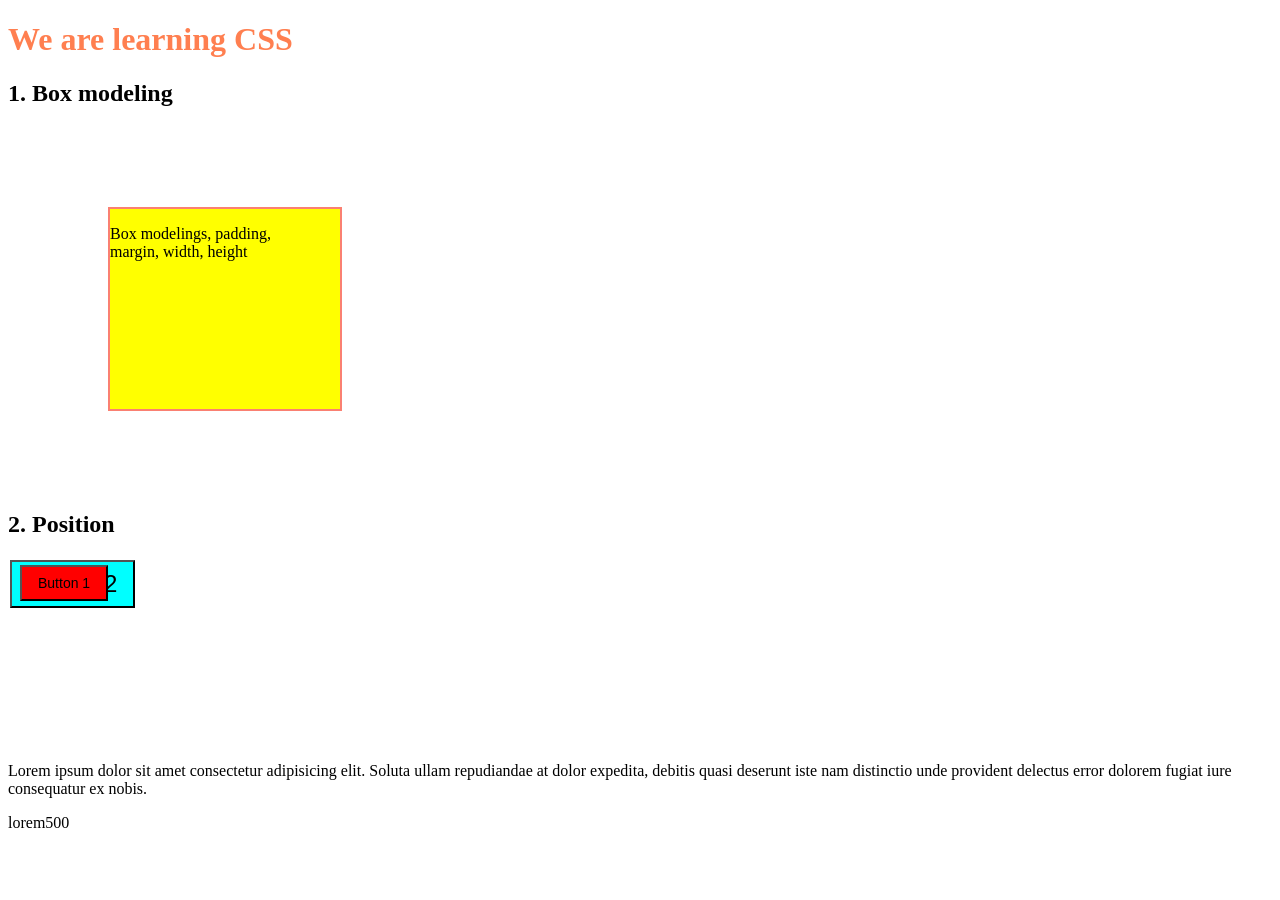
==== CSS/index.html @ d3164959 "web-product-building-bootcamp" ====
<!DOCTYPE html>
<html lang="en">

<head>
    <meta charset="UTF-8">
    <meta name="viewport" content="width=device-width, initial-scale=1.0">
    <title>Document</title>
    <!-- <style>
        p{
            color: chartreuse;
        }

        h1{
            color: gold;
        }
    </style> -->
    <link rel="stylesheet" href="./style.css">
</head>

<body>
    <h1 class="h1-font-size" id="title">We are learning CSS</h1>
    <section>
        <h1 class="h1-font-size" id="box-modeling">1. Box modeling</h1>
        <div id="box">
            <p>Box modelings, padding, margin, width, height</p>
        </div>
    </section>

    <section>
        <h1 class="h1-font-size">2. Position</h1>

        <div class="position-demo">
            <button id="btn-1">Button 1</button>
            <button>Button 2</button>
        </div>
    </section>

    <section>
        Lorem ipsum dolor sit amet consectetur adipisicing elit. Soluta ullam repudiandae at dolor expedita, debitis quasi deserunt iste nam distinctio unde provident delectus error dolorem fugiat iure consequatur ex nobis.
        <p>lorem500</p>
    </section>
</body>

</html>
---- CSS/style.css ----
#title {
    color: coral;
    /* text-align: center; */
    position: sticky;
    top: 10px;
}

.h1-font-size{
    font-style: 44px;
}

#box{
    width: 200px;
    height: 200px;
    background-color: yellow;
    border: 2px solid salmon;
    /* padding: 200px; */
    padding-right: 30px;
    margin: 100px;
}

.position-demo{
    border: 2px dotted #0000;
    height: 200px;
    position: relative;
}

.position-demo button {
    padding: 8px 16px;
    font-size: 24px;
    background-color: aqua;
}

#btn-1{
    background-color: red;
    font-size: 14px;
    position: absolute;
    left: 10px;
    top: 5px;
}
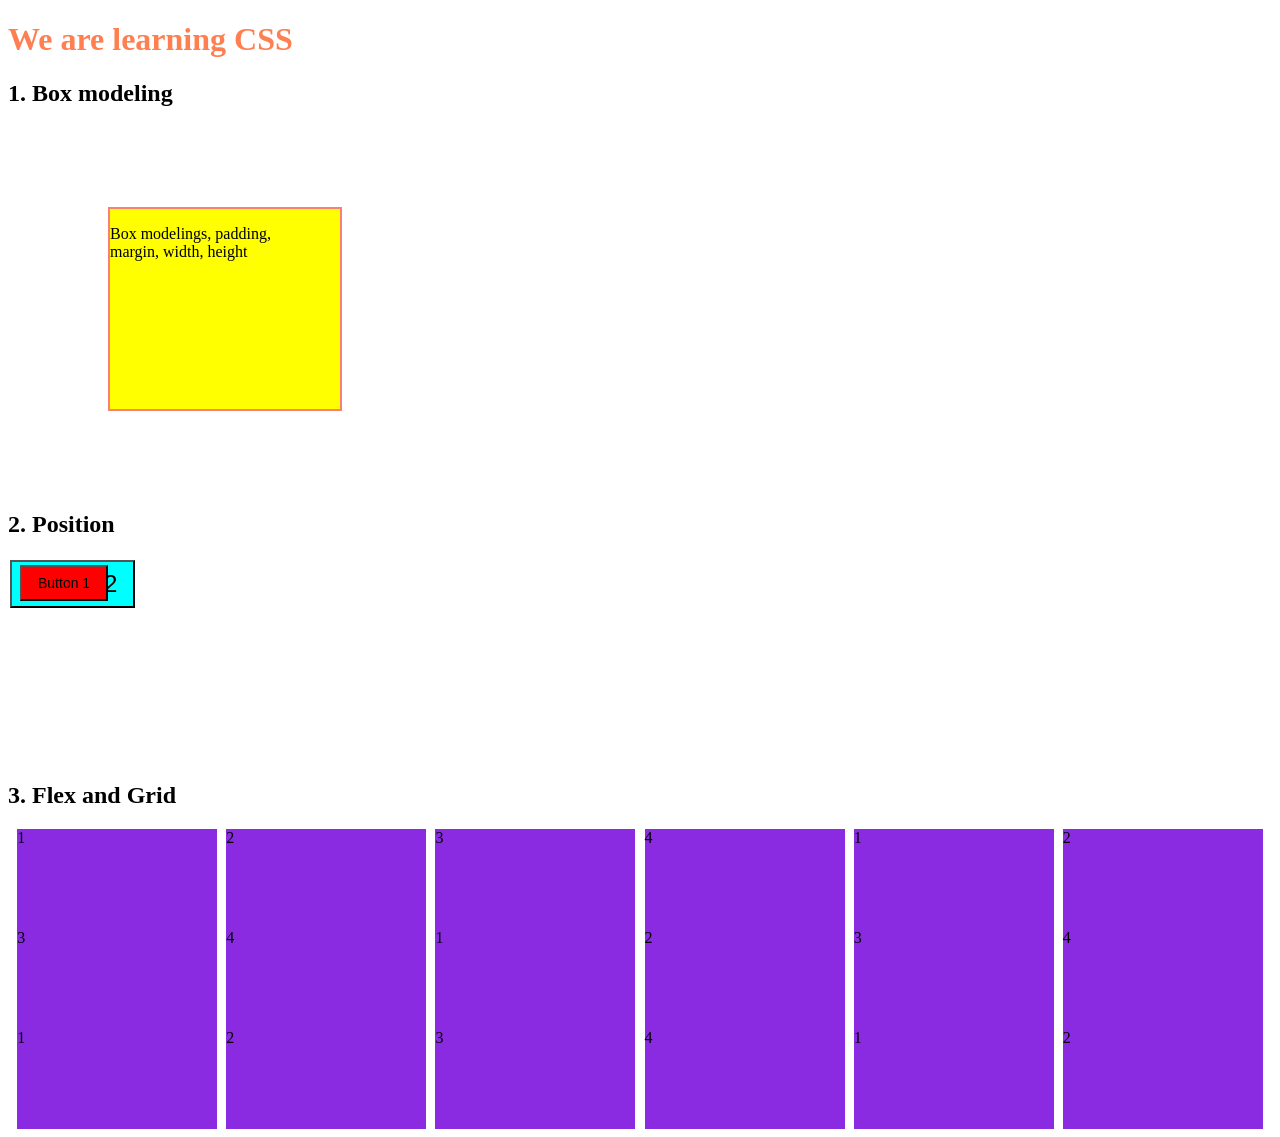
==== commit f473f6ae: "grid and flex added" ====
--- a/CSS/index.html
+++ b/CSS/index.html
@@ -36,8 +36,28 @@
     </section>
 
     <section>
-        Lorem ipsum dolor sit amet consectetur adipisicing elit. Soluta ullam repudiandae at dolor expedita, debitis quasi deserunt iste nam distinctio unde provident delectus error dolorem fugiat iure consequatur ex nobis.
-        <p>lorem500</p>
+        <h1 class="h1-font-size">3. Flex and Grid</h1>
+
+        <div id="parrent">
+            <div class="child">1</div>
+            <div class="child">2</div>
+            <div class="child">3</div>
+            <div class="child">4</div>
+            <div class="child">1</div>
+            <div class="child">2</div>
+            <div class="child">3</div>
+            <div class="child">4</div>
+            <div class="child">1</div>
+            <div class="child">2</div>
+            <div class="child">3</div>
+            <div class="child">4</div>
+            <div class="child">1</div>
+            <div class="child">2</div>
+            <div class="child">3</div>
+            <div class="child">4</div>
+            <div class="child">1</div>
+            <div class="child">2</div>
+        </div>
     </section>
 </body>
 
--- a/CSS/style.css
+++ b/CSS/style.css
@@ -37,4 +37,17 @@
     position: absolute;
     left: 10px;
     top: 5px;
+}
+
+#parrent{
+    display: flex;
+    /* gap: 20px; */
+    flex-wrap: wrap;
+    justify-content: space-evenly;
+}
+
+.child{
+    width: 200px;
+    height: 100px;
+    background-color: blueviolet;
 }
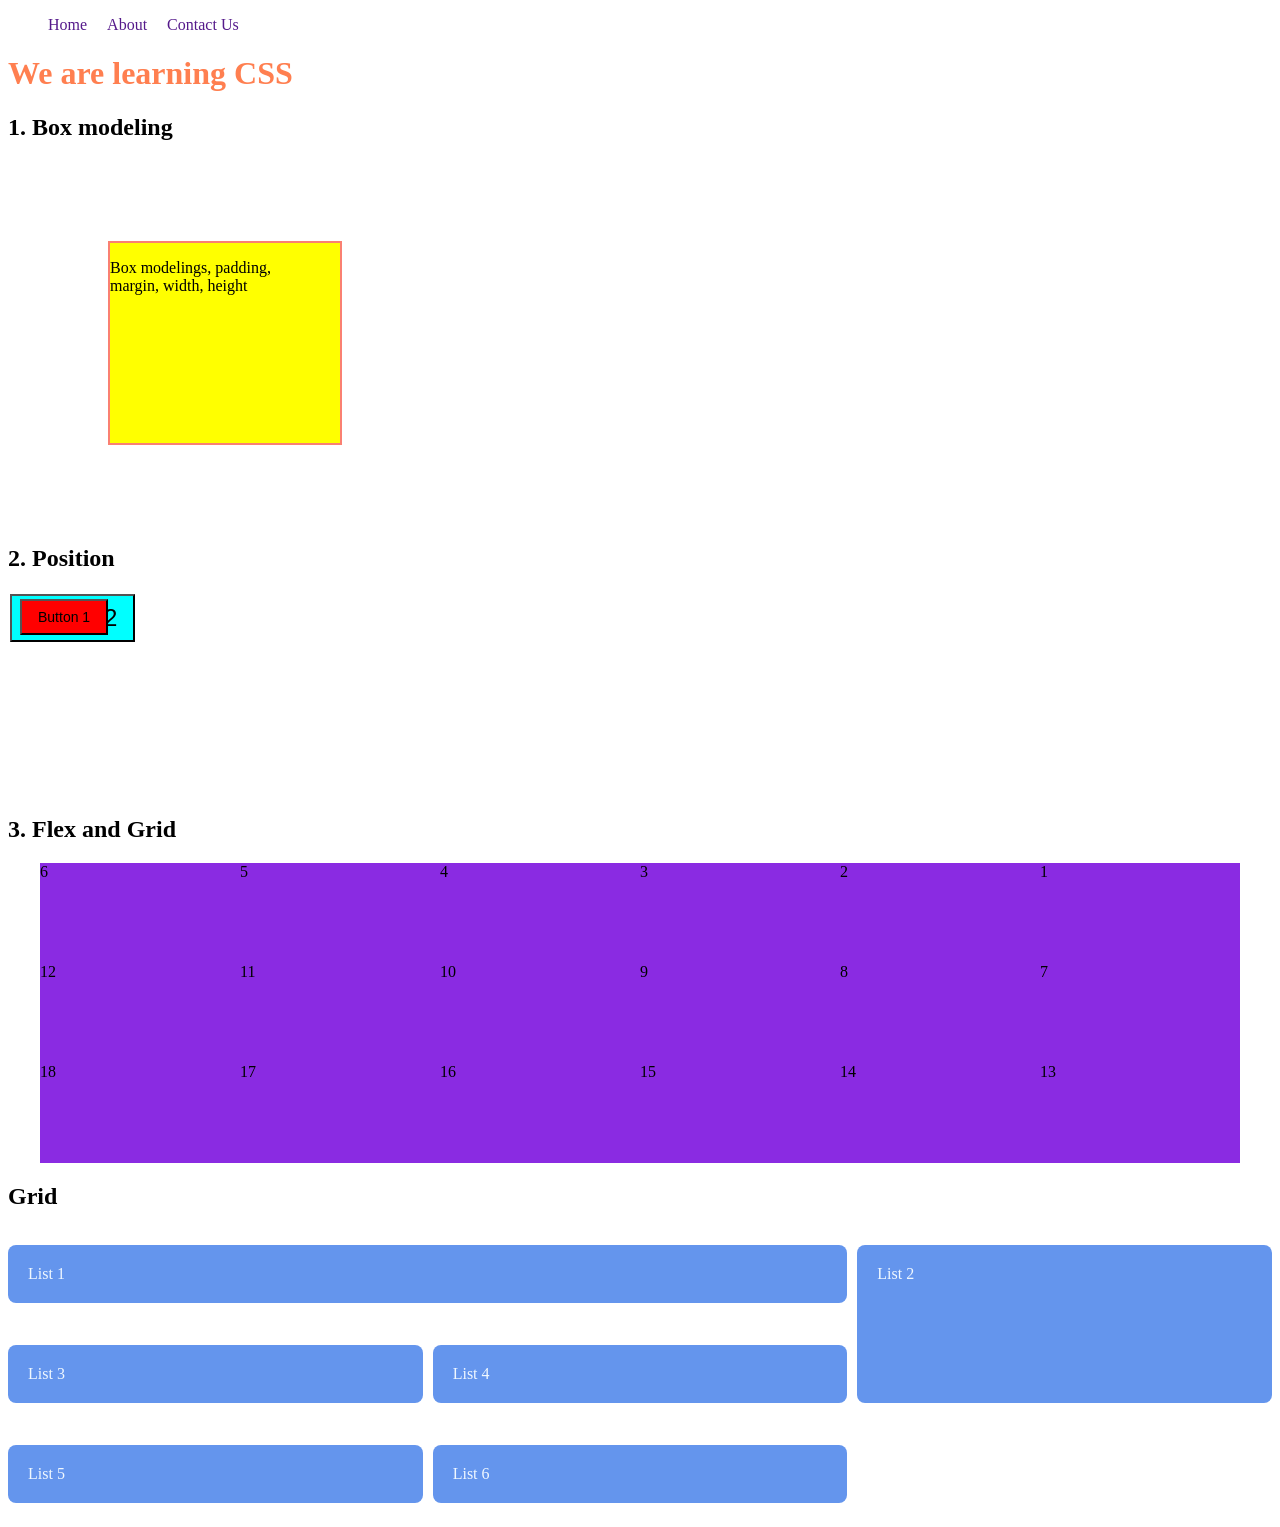
==== commit 6d29c013: "grid and flex design added" ====
--- a/CSS/index.html
+++ b/CSS/index.html
@@ -18,6 +18,13 @@
 </head>
 
 <body>
+    <nav>
+        <ul id="navlist">
+            <li><a href="">Home</a></li>
+            <li><a href="">About</a></li>
+            <li><a href="">Contact Us</a></li>
+        </ul>
+    </nav>
     <h1 class="h1-font-size" id="title">We are learning CSS</h1>
     <section>
         <h1 class="h1-font-size" id="box-modeling">1. Box modeling</h1>
@@ -43,20 +50,31 @@
             <div class="child">2</div>
             <div class="child">3</div>
             <div class="child">4</div>
-            <div class="child">1</div>
-            <div class="child">2</div>
-            <div class="child">3</div>
-            <div class="child">4</div>
-            <div class="child">1</div>
-            <div class="child">2</div>
-            <div class="child">3</div>
-            <div class="child">4</div>
-            <div class="child">1</div>
-            <div class="child">2</div>
-            <div class="child">3</div>
-            <div class="child">4</div>
-            <div class="child">1</div>
-            <div class="child">2</div>
+            <div class="child">5</div>
+            <div class="child">6</div>
+            <div class="child">7</div>
+            <div class="child">8</div>
+            <div class="child">9</div>
+            <div class="child">10</div>
+            <div class="child">11</div>
+            <div class="child">12</div>
+            <div class="child">13</div>
+            <div class="child">14</div>
+            <div class="child">15</div>
+            <div class="child">16</div>
+            <div class="child">17</div>
+            <div class="child">18</div>
+        </div>
+
+        <h1>Grid</h1>
+
+        <div class="grid-container">
+            <p class="grid-item feature">List 1</p>
+            <p class="grid-item tall">List 2</p>
+            <p class="grid-item">List 3</p>
+            <p class="grid-item">List 4</p>
+            <p class="grid-item">List 5</p>
+            <p class="grid-item">List 6</p>
         </div>
     </section>
 </body>
--- a/CSS/style.css
+++ b/CSS/style.css
@@ -3,6 +3,17 @@
     /* text-align: center; */
     position: sticky;
     top: 10px;
+}
+
+a{
+    text-decoration: none;
+}
+li{
+    list-style: none;
+}
+#navlist{
+    display: flex;
+    gap: 20px;
 }
 
 .h1-font-size{
@@ -43,11 +54,33 @@
     display: flex;
     /* gap: 20px; */
     flex-wrap: wrap;
-    justify-content: space-evenly;
+    justify-content: center;
+    flex-direction: row-reverse;
 }
 
 .child{
     width: 200px;
     height: 100px;
     background-color: blueviolet;
+}
+
+.grid-container{
+    display: grid;
+    grid-template-columns: repeat(3, 1fr);
+    gap: 10px;
+}
+
+.grid-item{
+    background-color: cornflowerblue;
+    padding: 20px;
+    color: aliceblue;
+    border-radius: 8px;
+}
+
+.feature{
+    grid-column:1/ span 2;
+}
+
+.tall{
+    grid-row: span 2;
 }
